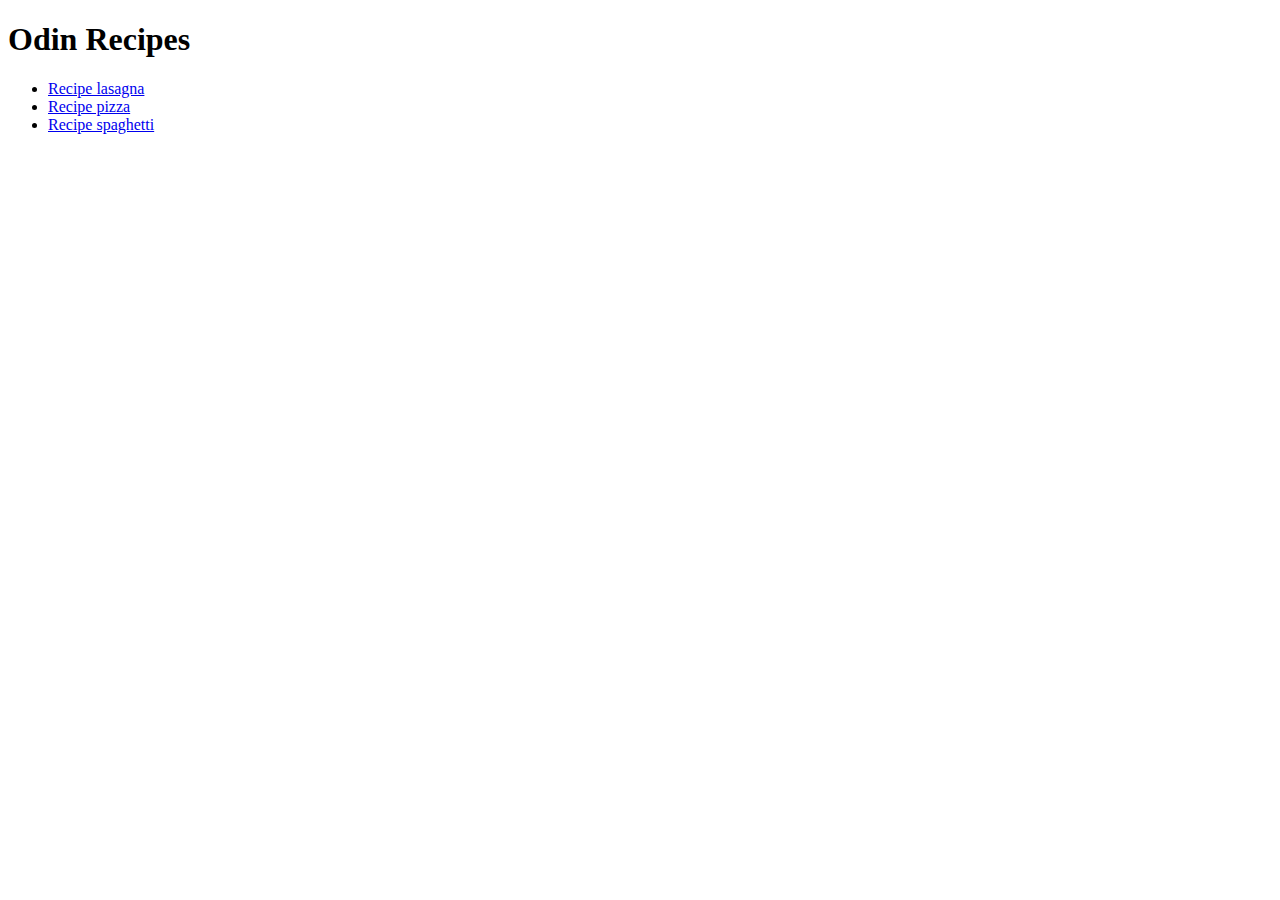
==== index.html @ 62aa1362 "Recipes project" ====
<!DOCTYPE html>
<html lang="en">
<head>
    <meta charset="UTF-8">
    <meta name="viewport" content="width=device-width, initial-scale=1.0">
    <title>Odin recipes</title>
</head>
<body>
    <h1>Odin Recipes</h1>
    <ul>
        <li><a href="recipes/lasagna.html">Recipe lasagna</a></li>
        <li><a href="recipes/pizza.html">Recipe pizza</a></li>
        <li><a href="recipes/spaghetti.html">Recipe spaghetti</a></li>
    </ul>
</body>
</html>
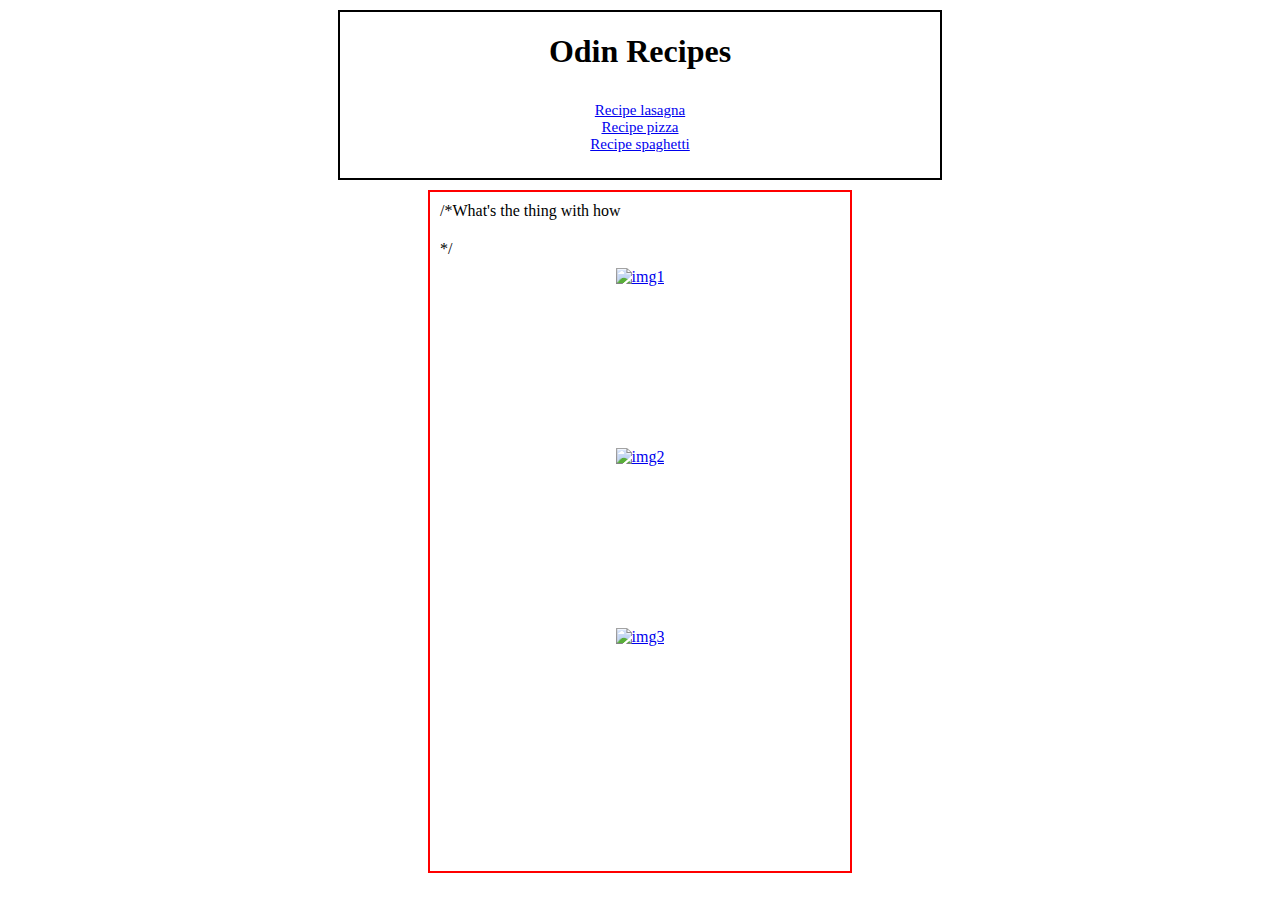
==== commit 4177b067: "Change some html and css to look better" ====
--- a/index.html
+++ b/index.html
@@ -3,14 +3,26 @@
 <head>
     <meta charset="UTF-8">
     <meta name="viewport" content="width=device-width, initial-scale=1.0">
+    <link rel="stylesheet" href="styles.css">
     <title>Odin recipes</title>
+    
 </head>
 <body>
-    <h1>Odin Recipes</h1>
-    <ul>
-        <li><a href="recipes/lasagna.html">Recipe lasagna</a></li>
-        <li><a href="recipes/pizza.html">Recipe pizza</a></li>
-        <li><a href="recipes/spaghetti.html">Recipe spaghetti</a></li>
+    <div class="container1">
+        <h1>Odin Recipes</h1>
+    <ul id="list">
+        <li ><a href="recipes/lasagna.html"  >Recipe lasagna</a></li>
+        <li ><a href="recipes/pizza.html"  >Recipe pizza</a></li>
+        <li><a href="recipes/spaghetti.html"  >Recipe spaghetti</a></li>
     </ul>
+    </div>
+    <div class="container2">
+        /*What's the thing with how <a> </a>*/
+        <a href="recipes/lasagna.html"  class="img1"><img  src="https://encrypted-tbn0.gstatic.com/images?q=tbn:ANd9GcRsAZtm1uk4mhF7o5Q2zcg0PUoldosTURIn8A&s" alt="img1" ></a>
+        <a href="recipes/pizza.html"  class="img2"><img  src="https://encrypted-tbn0.gstatic.com/images?q=tbn:ANd9GcSBhqV7gsGTQ6K62gRiPUl_hHWJv71zgFEXzQ&s" alt="img2"></a>
+        <a href="recipes/spaghetti.html"  class="img3"><img class="img3" src="https://images.immediate.co.uk/production/volatile/sites/30/2023/09/Prawn-harissa-spaghetti--b3b0fdd.jpg?quality=90&resize=556,505" alt="img3"></a>
+    
+    </div>
+    
 </body>
 </html>--- a/styles.css
+++ b/styles.css
@@ -0,0 +1,28 @@
+#list {padding:10px;
+    list-style-type: none;
+    color: black;
+    font-size: 15px;
+    text-decoration: none;
+    }
+.container1 {margin:10px auto;
+border:2px solid black;
+width:600px;
+text-align: center;}
+.img1{height: 170px ;
+    margin: auto;
+}
+.img2{height:170px;
+    margin: auto;}
+.img3 {
+    height: 233px;
+    margin: auto;
+}
+.container2{margin:0 auto;
+width:400px;
+border:2px solid red;
+display: flex;
+flex-direction: column;
+gap:10px;
+padding: 10px;
+flex: 3;
+}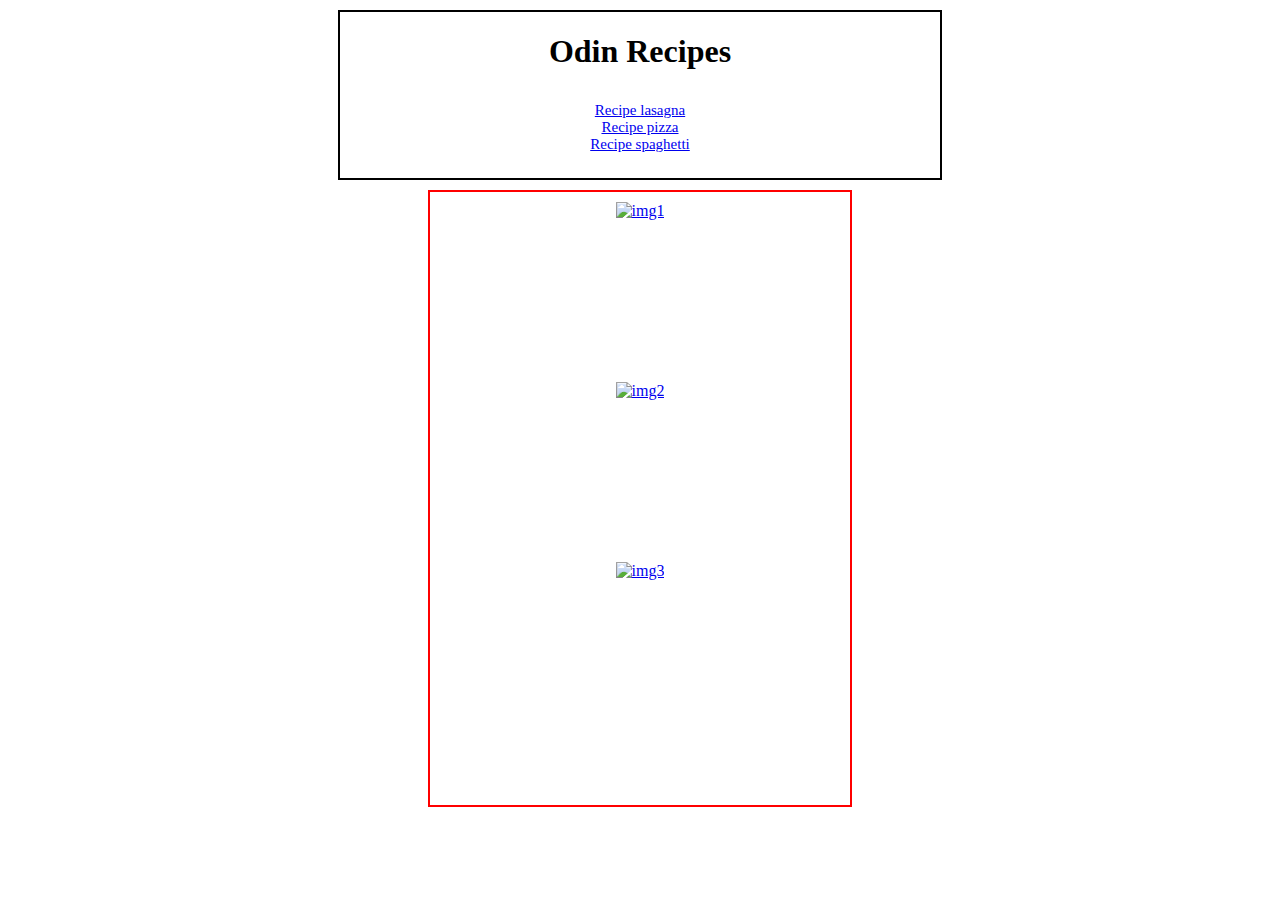
==== commit 59ef0c3a: "Fix typo error" ====
--- a/index.html
+++ b/index.html
@@ -17,7 +17,7 @@
     </ul>
     </div>
     <div class="container2">
-        /*What's the thing with how <a> </a>*/
+        
         <a href="recipes/lasagna.html"  class="img1"><img  src="https://encrypted-tbn0.gstatic.com/images?q=tbn:ANd9GcRsAZtm1uk4mhF7o5Q2zcg0PUoldosTURIn8A&s" alt="img1" ></a>
         <a href="recipes/pizza.html"  class="img2"><img  src="https://encrypted-tbn0.gstatic.com/images?q=tbn:ANd9GcSBhqV7gsGTQ6K62gRiPUl_hHWJv71zgFEXzQ&s" alt="img2"></a>
         <a href="recipes/spaghetti.html"  class="img3"><img class="img3" src="https://images.immediate.co.uk/production/volatile/sites/30/2023/09/Prawn-harissa-spaghetti--b3b0fdd.jpg?quality=90&resize=556,505" alt="img3"></a>
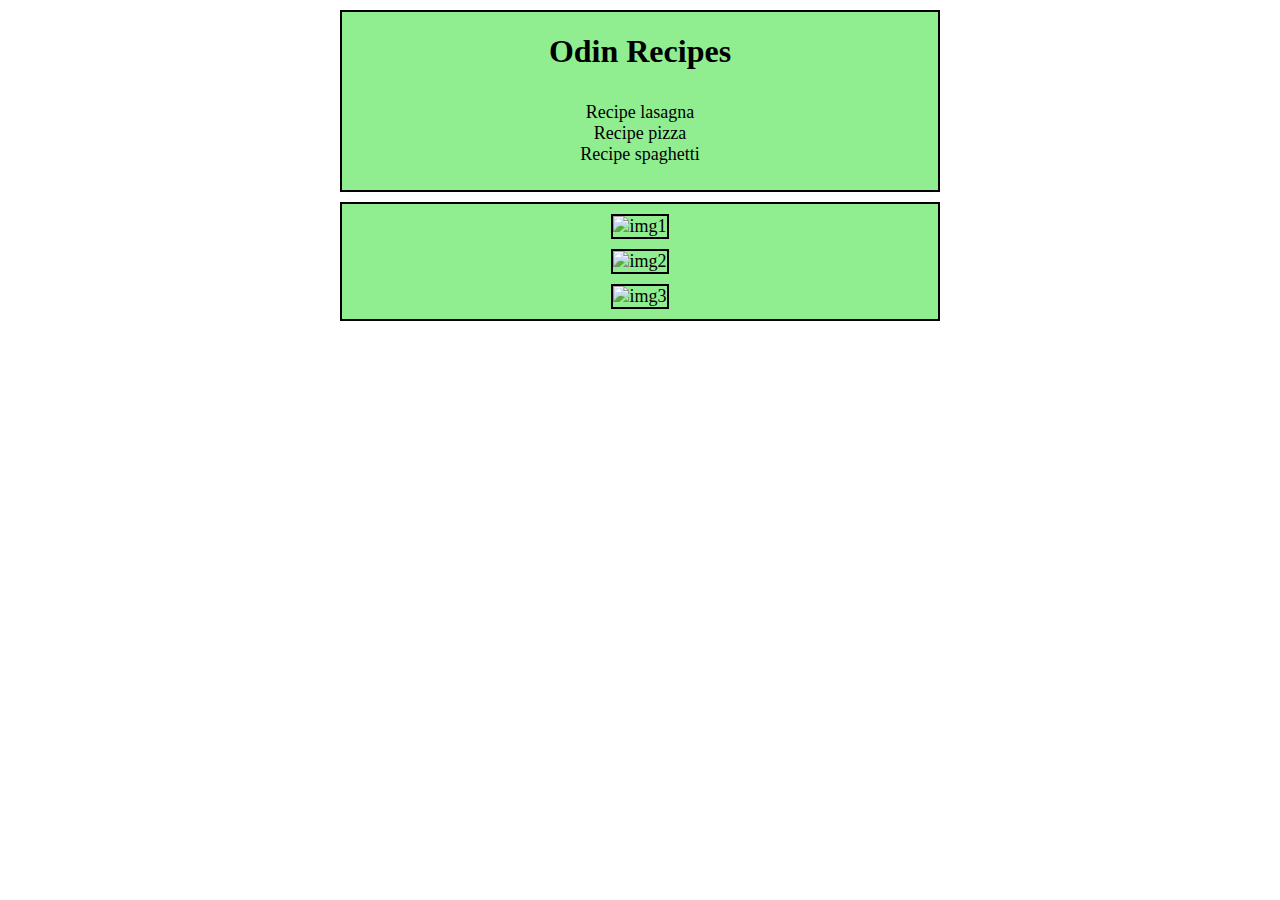
==== commit a4647315: "Fix the text-dec problem and add some css" ====
--- a/index.html
+++ b/index.html
@@ -18,9 +18,9 @@
     </div>
     <div class="container2">
         
-        <a href="recipes/lasagna.html"  class="img1"><img  src="https://encrypted-tbn0.gstatic.com/images?q=tbn:ANd9GcRsAZtm1uk4mhF7o5Q2zcg0PUoldosTURIn8A&s" alt="img1" ></a>
-        <a href="recipes/pizza.html"  class="img2"><img  src="https://encrypted-tbn0.gstatic.com/images?q=tbn:ANd9GcSBhqV7gsGTQ6K62gRiPUl_hHWJv71zgFEXzQ&s" alt="img2"></a>
-        <a href="recipes/spaghetti.html"  class="img3"><img class="img3" src="https://images.immediate.co.uk/production/volatile/sites/30/2023/09/Prawn-harissa-spaghetti--b3b0fdd.jpg?quality=90&resize=556,505" alt="img3"></a>
+        <a href="recipes/lasagna.html"  ><img  class="img1" src="https://encrypted-tbn0.gstatic.com/images?q=tbn:ANd9GcRsAZtm1uk4mhF7o5Q2zcg0PUoldosTURIn8A&s" alt="img1" ></a>
+        <a href="recipes/pizza.html"  ><img  class="img2" src="https://encrypted-tbn0.gstatic.com/images?q=tbn:ANd9GcSBhqV7gsGTQ6K62gRiPUl_hHWJv71zgFEXzQ&s" alt="img2"></a>
+        <a href="recipes/spaghetti.html"  ><img class="img3" src="https://images.immediate.co.uk/production/volatile/sites/30/2023/09/Prawn-harissa-spaghetti--b3b0fdd.jpg?quality=90&resize=556,505" alt="img3"></a>
     
     </div>
     
--- a/styles.css
+++ b/styles.css
@@ -1,28 +1,40 @@
+* {box-sizing: border-box;}
 #list {padding:10px;
     list-style-type: none;
     color: black;
     font-size: 15px;
-    text-decoration: none;
+     /* I don't know why text-dec do not work. Target the link*/
+    }
+    a {text-decoration: none;
+    color: black;
+    font-size: 18px;}
+    a:hover {color:blue;
     }
 .container1 {margin:10px auto;
 border:2px solid black;
 width:600px;
-text-align: center;}
-.img1{height: 170px ;
+text-align: center;
+background-color: lightgreen;}
+.img1{height: 160px ;
     margin: auto;
+    border: 2px black solid;
 }
-.img2{height:170px;
-    margin: auto;}
+.img2{height:160px;
+    margin: auto;
+    border: 2px black solid;}
 .img3 {
-    height: 233px;
+    height: 223px;
     margin: auto;
+    border: 2px black solid;
 }
+
 .container2{margin:0 auto;
-width:400px;
-border:2px solid red;
+width:600px;
+border:2px solid black;
 display: flex;
 flex-direction: column;
+align-items: center;
 gap:10px;
 padding: 10px;
-flex: 3;
+background-color: lightgreen;
 }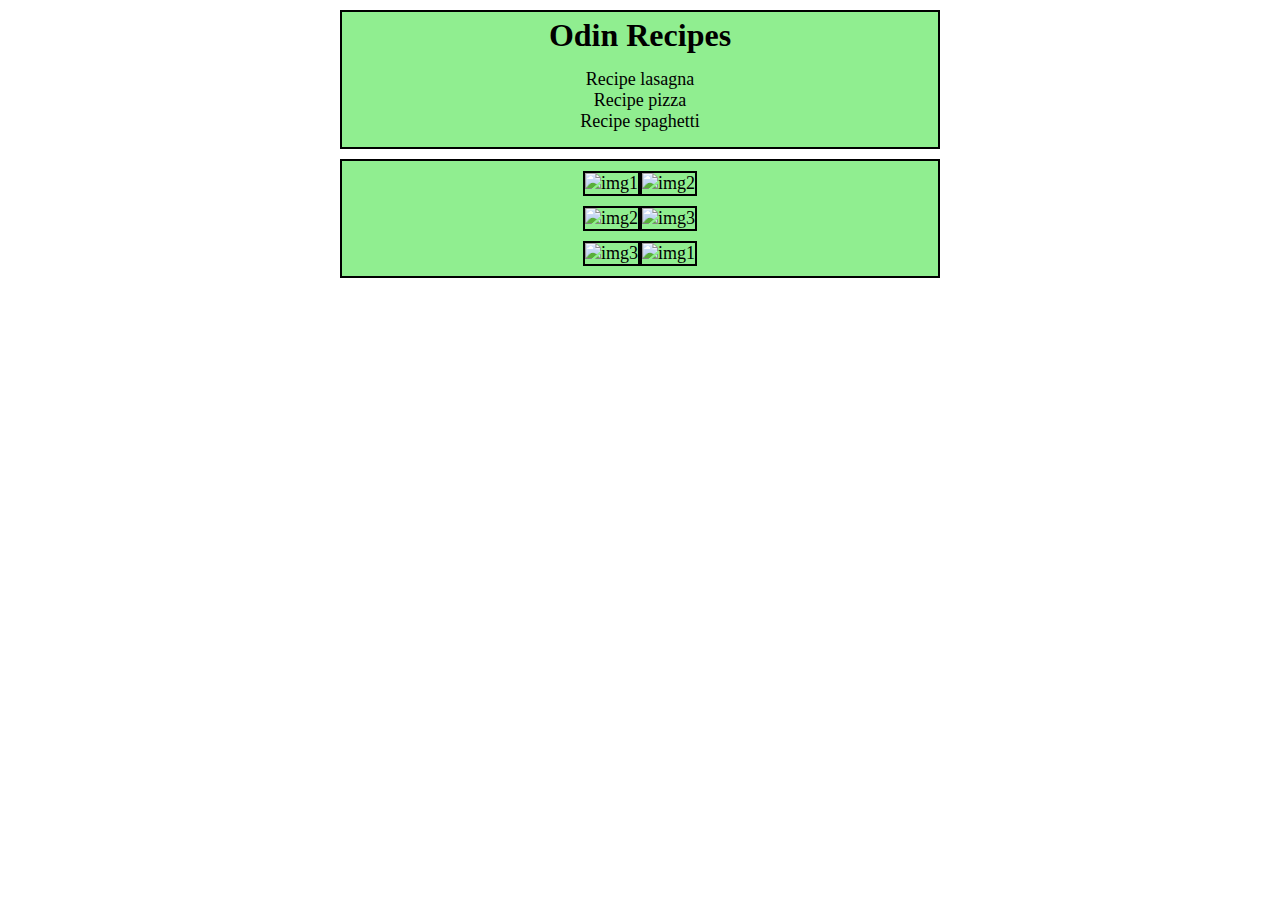
==== commit 1654781e: "Need to modify the interior spacing and clear the container3 code" ====
--- a/index.html
+++ b/index.html
@@ -17,12 +17,27 @@
     </ul>
     </div>
     <div class="container2">
+        <div class="container3">
+            <a href="recipes/lasagna.html"  > 
+                <img  class="img1" src="https://encrypted-tbn0.gstatic.com/images?q=tbn:ANd9GcRsAZtm1uk4mhF7o5Q2zcg0PUoldosTURIn8A&s" alt="img1" >
+            </a> 
+            <a href="recipes/pizza.html"  > <img  class="img2" src="https://encrypted-tbn0.gstatic.com/images?q=tbn:ANd9GcSBhqV7gsGTQ6K62gRiPUl_hHWJv71zgFEXzQ&s" alt="img2">
+            </a>
+        </div>
         
-        <a href="recipes/lasagna.html"  ><img  class="img1" src="https://encrypted-tbn0.gstatic.com/images?q=tbn:ANd9GcRsAZtm1uk4mhF7o5Q2zcg0PUoldosTURIn8A&s" alt="img1" ></a>
-        <a href="recipes/pizza.html"  ><img  class="img2" src="https://encrypted-tbn0.gstatic.com/images?q=tbn:ANd9GcSBhqV7gsGTQ6K62gRiPUl_hHWJv71zgFEXzQ&s" alt="img2"></a>
-        <a href="recipes/spaghetti.html"  ><img class="img3" src="https://images.immediate.co.uk/production/volatile/sites/30/2023/09/Prawn-harissa-spaghetti--b3b0fdd.jpg?quality=90&resize=556,505" alt="img3"></a>
-    
+        <div class="container4"> 
+            <a href="recipes/pizza.html"  ><img  class="img2" src="https://encrypted-tbn0.gstatic.com/images?q=tbn:ANd9GcSBhqV7gsGTQ6K62gRiPUl_hHWJv71zgFEXzQ&s" alt="img2"></a> 
+            <a href="recipes/spaghetti.html"  ><img class="img3" src="https://images.immediate.co.uk/production/volatile/sites/30/2023/09/Prawn-harissa-spaghetti--b3b0fdd.jpg?quality=90&resize=556,505" alt="img3"></a>
+        </div>
+        <div class="container5">
+            <a href="recipes/spaghetti.html"  >
+                <img class="img3" src="https://images.immediate.co.uk/production/volatile/sites/30/2023/09/Prawn-harissa-spaghetti--b3b0fdd.jpg?quality=90&resize=556,505" alt="img3">
+            </a>
+            <a href="recipes/lasagna.html"  > 
+                <img  class="img1" src="https://encrypted-tbn0.gstatic.com/images?q=tbn:ANd9GcRsAZtm1uk4mhF7o5Q2zcg0PUoldosTURIn8A&s" alt="img1" >
+            </a> 
+            </div>
     </div>
-    
+</div>
 </body>
 </html>--- a/styles.css
+++ b/styles.css
@@ -1,9 +1,11 @@
 * {box-sizing: border-box;}
+h1 {margin: 5px;}
 #list {padding:10px;
     list-style-type: none;
     color: black;
     font-size: 15px;
      /* I don't know why text-dec do not work. Target the link*/
+     margin: 5px;
     }
     a {text-decoration: none;
     color: black;
@@ -23,7 +25,7 @@
     margin: auto;
     border: 2px black solid;}
 .img3 {
-    height: 223px;
+    height: 160px;
     margin: auto;
     border: 2px black solid;
 }
@@ -37,4 +39,16 @@
 gap:10px;
 padding: 10px;
 background-color: lightgreen;
-}+
+}
+.container3 {display: flex;}
+    .container3 .img1{height:139px;
+        margin: auto;
+        border: 2px black solid;}
+        .container3 .img2{height:139px;
+            margin: auto;
+            border: 2px black solid;}
+.container4 {display: flex;
+align-items: center;}
+.container5 {display: flex;}
+
